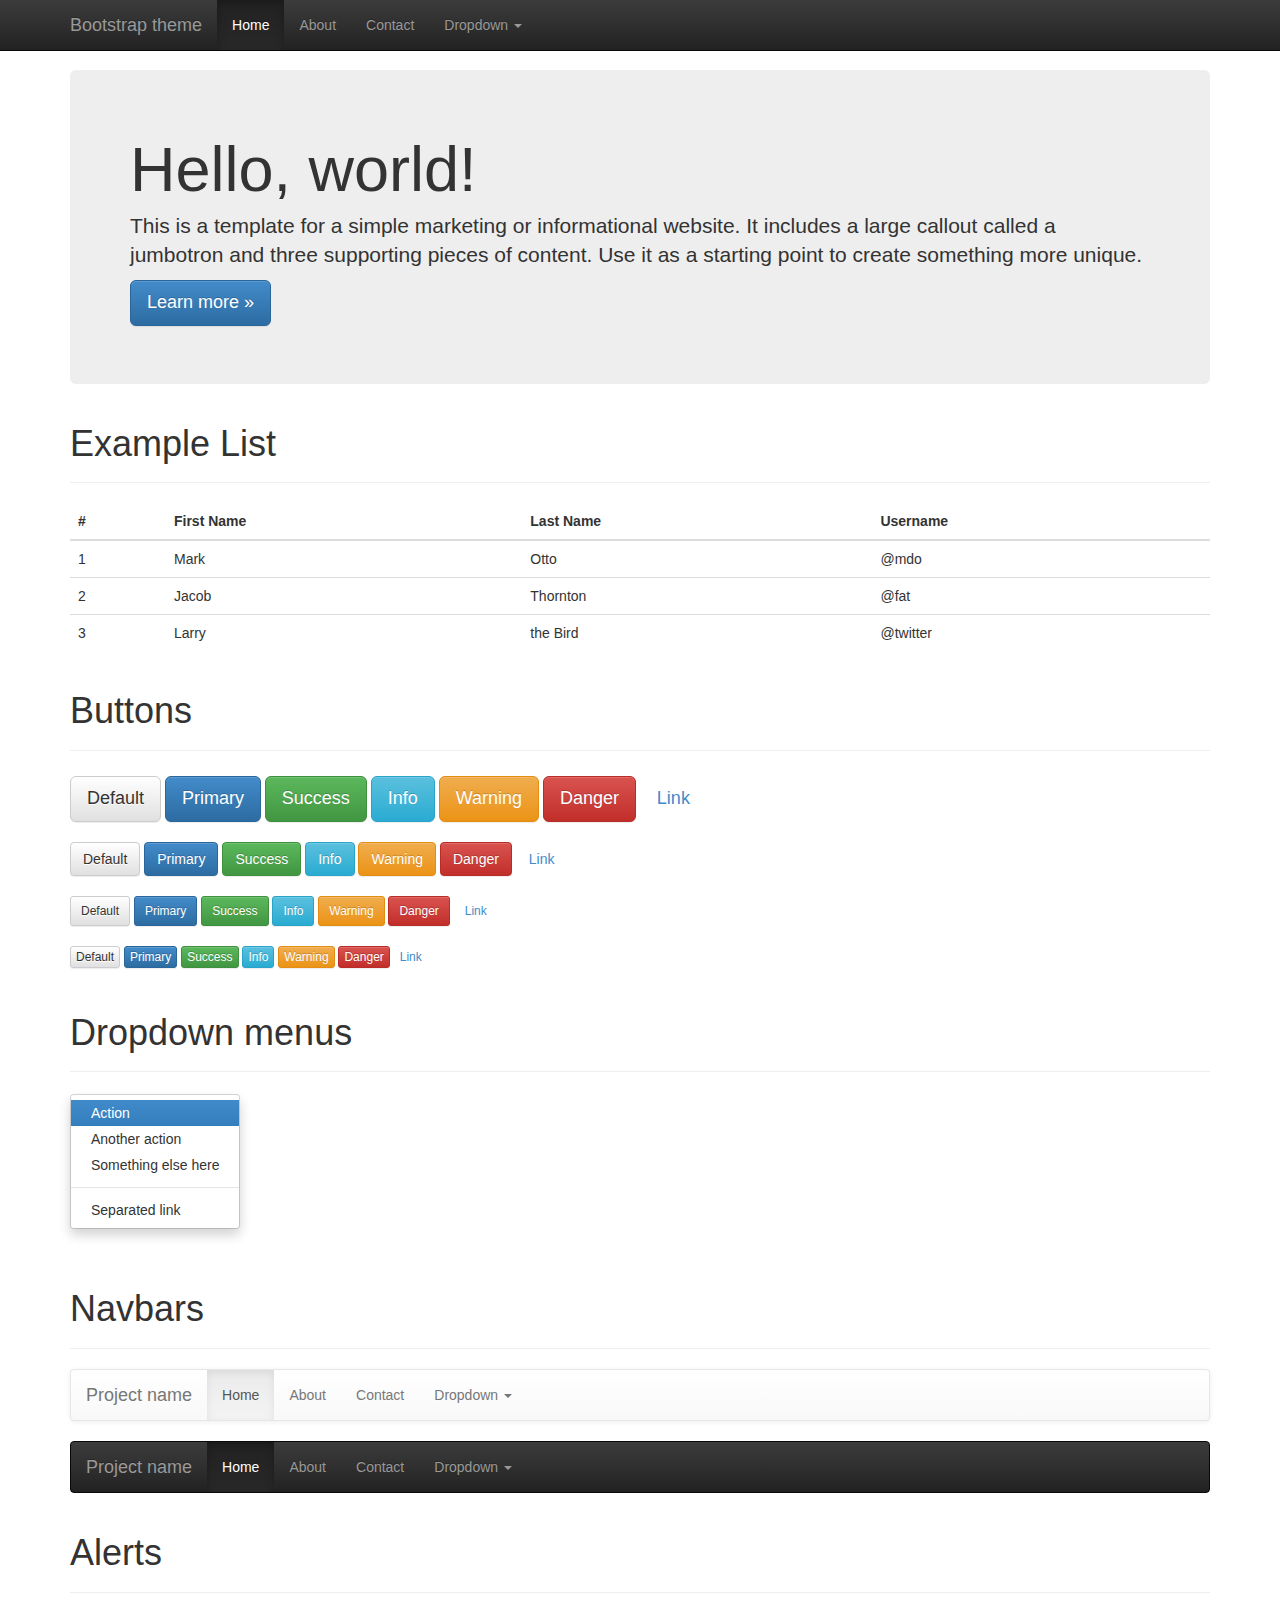
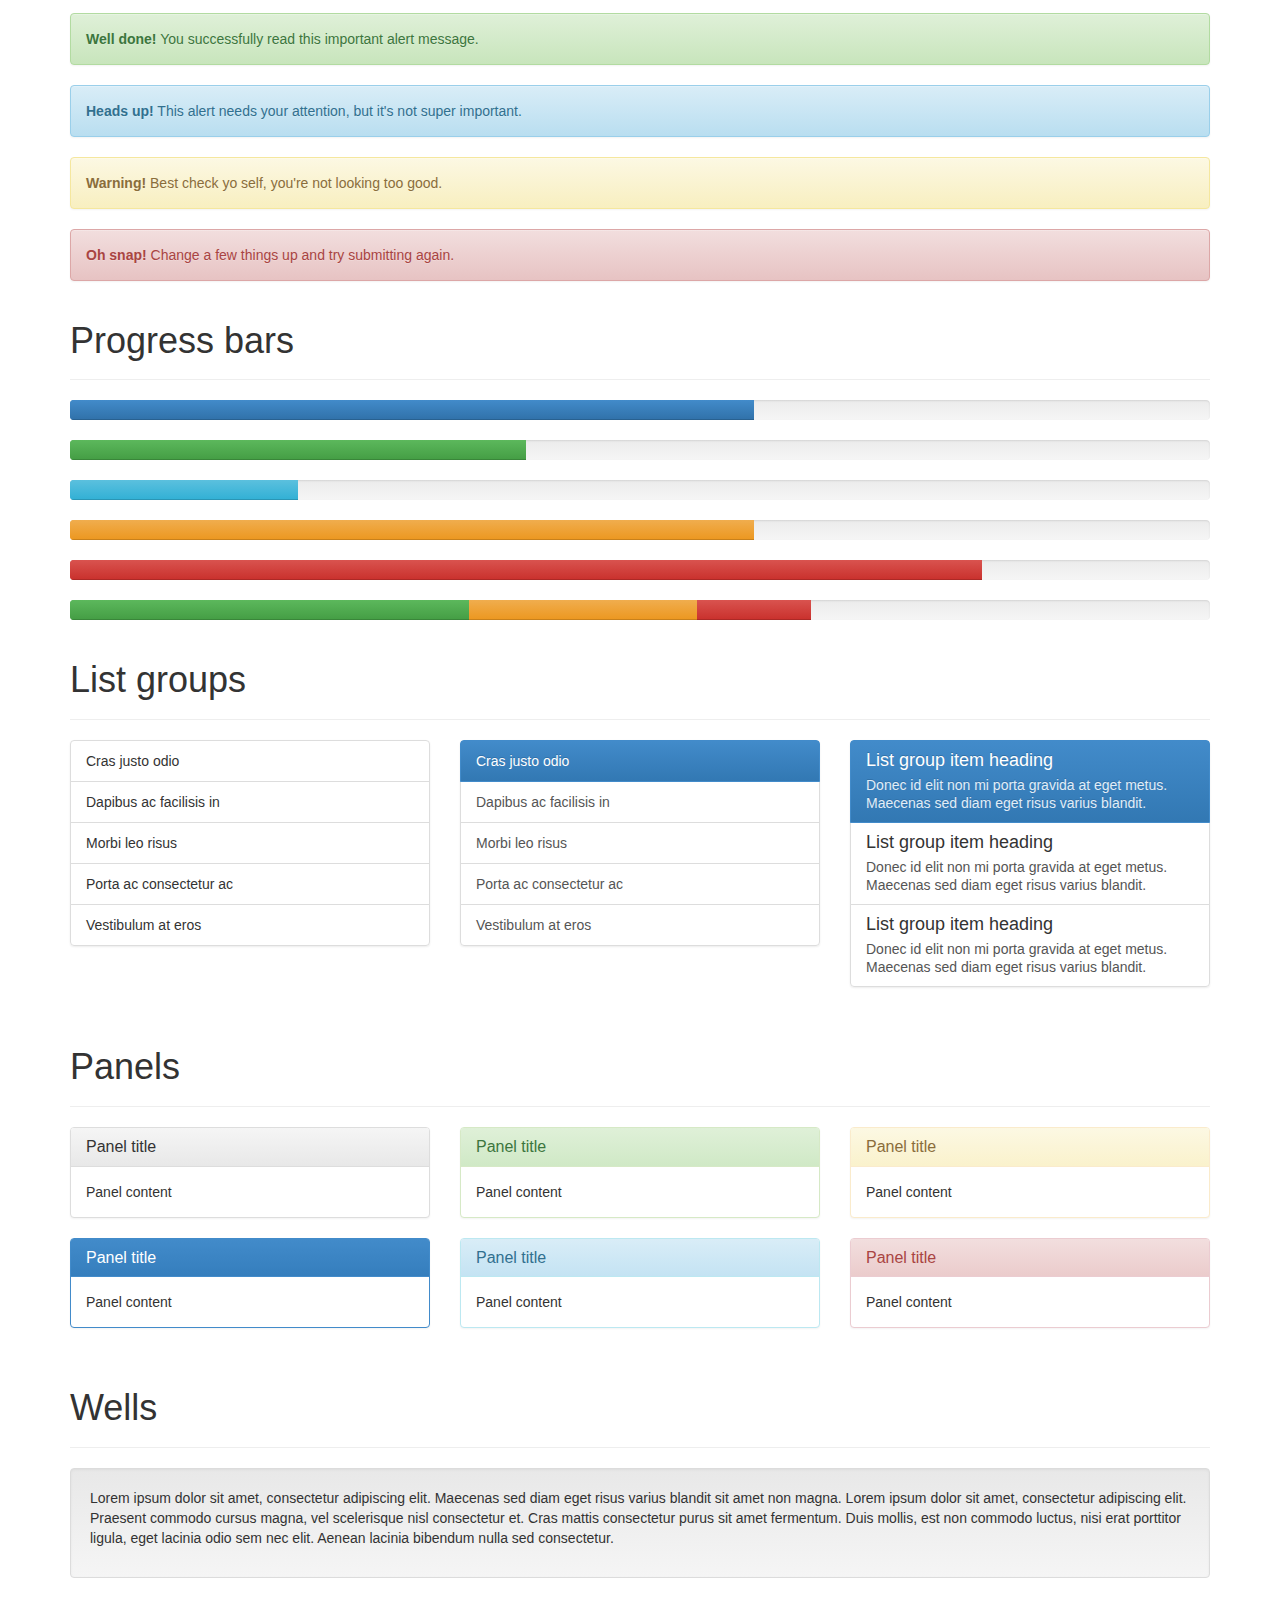
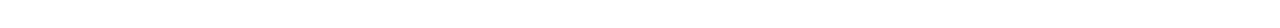
==== index.html @ 84d7231f "first commit" ====
<!DOCTYPE html>
<html lang="en">
  <head>
    <meta charset="utf-8">
    <meta http-equiv="X-UA-Compatible" content="IE=edge">
    <meta name="viewport" content="width=device-width, initial-scale=1.0">
    <meta name="description" content="">
    <meta name="author" content="">
    <link rel="shortcut icon" href="./icon/icon.jpg">

    <title>Grocery Store</title>

    <!-- Bootstrap core CSS -->
    <link href="./css/bootstrap.css" rel="stylesheet">
    <!-- Bootstrap theme -->
    <link href="./css/bootstrap-theme.min.css" rel="stylesheet">

    <!-- Custom styles for this template -->
    <link href="./css/theme.css" rel="stylesheet">

  </head>

  <body>

    <!-- Fixed navbar -->
    <div class="navbar navbar-inverse navbar-fixed-top" role="navigation">
      <div class="container">
        <div class="navbar-header">
          <button type="button" class="navbar-toggle" data-toggle="collapse" data-target=".navbar-collapse">
            <span class="sr-only">Toggle navigation</span>
            <span class="icon-bar"></span>
            <span class="icon-bar"></span>
            <span class="icon-bar"></span>
          </button>
          <a class="navbar-brand" href="#">Bootstrap theme</a>
        </div>
        <div class="navbar-collapse collapse">
          <ul class="nav navbar-nav">
            <li class="active"><a href="#">Home</a></li>
            <li><a href="#about">About</a></li>
            <li><a href="#contact">Contact</a></li>
            <li class="dropdown">
              <a href="#" class="dropdown-toggle" data-toggle="dropdown">Dropdown <b class="caret"></b></a>
              <ul class="dropdown-menu">
                <li><a href="#">Action</a></li>
                <li><a href="#">Another action</a></li>
                <li><a href="#">Something else here</a></li>
                <li class="divider"></li>
                <li class="dropdown-header">Nav header</li>
                <li><a href="#">Separated link</a></li>
                <li><a href="#">One more separated link</a></li>
              </ul>
            </li>
          </ul>
        </div><!--/.nav-collapse -->
      </div>
    </div>

    <div class="container theme-showcase">

      <!-- Main jumbotron for a primary marketing message or call to action -->
      <div class="jumbotron">
        <h1>Hello, world!</h1>
        <p>This is a template for a simple marketing or informational website. It includes a large callout called a jumbotron and three supporting pieces of content. Use it as a starting point to create something more unique.</p>
        <p><a href="#" class="btn btn-primary btn-lg" role="button">Learn more &raquo;</a></p>
      </div>

      <div class="page-header">
      	<h1>Example List</h1>
      </div>
      <p>
      	<table class="table table-hover">
        <thead>
          <tr>
            <th>#</th>
            <th>First Name</th>
            <th>Last Name</th>
            <th>Username</th>
          </tr>
        </thead>
        <tbody>
          <tr>
            <td>1</td>
            <td>Mark</td>
            <td>Otto</td>
            <td>@mdo</td>
          </tr>
          <tr>
            <td>2</td>
            <td>Jacob</td>
            <td>Thornton</td>
            <td>@fat</td>
          </tr>
          <tr>
            <td>3</td>
            <td>Larry</td>
            <td>the Bird</td>
            <td>@twitter</td>
          </tr>
        </tbody>
      </table>
      </P>

      <div class="page-header">
        <h1>Buttons</h1>
      </div>
      <p>
        <button type="button" class="btn btn-lg btn-default">Default</button>
        <button type="button" class="btn btn-lg btn-primary">Primary</button>
        <button type="button" class="btn btn-lg btn-success">Success</button>
        <button type="button" class="btn btn-lg btn-info">Info</button>
        <button type="button" class="btn btn-lg btn-warning">Warning</button>
        <button type="button" class="btn btn-lg btn-danger">Danger</button>
        <button type="button" class="btn btn-lg btn-link">Link</button>
      </p>
      <p>
        <button type="button" class="btn btn-default">Default</button>
        <button type="button" class="btn btn-primary">Primary</button>
        <button type="button" class="btn btn-success">Success</button>
        <button type="button" class="btn btn-info">Info</button>
        <button type="button" class="btn btn-warning">Warning</button>
        <button type="button" class="btn btn-danger">Danger</button>
        <button type="button" class="btn btn-link">Link</button>
      </p>
      <p>
        <button type="button" class="btn btn-sm btn-default">Default</button>
        <button type="button" class="btn btn-sm btn-primary">Primary</button>
        <button type="button" class="btn btn-sm btn-success">Success</button>
        <button type="button" class="btn btn-sm btn-info">Info</button>
        <button type="button" class="btn btn-sm btn-warning">Warning</button>
        <button type="button" class="btn btn-sm btn-danger">Danger</button>
        <button type="button" class="btn btn-sm btn-link">Link</button>
      </p>
      <p>
        <button type="button" class="btn btn-xs btn-default">Default</button>
        <button type="button" class="btn btn-xs btn-primary">Primary</button>
        <button type="button" class="btn btn-xs btn-success">Success</button>
        <button type="button" class="btn btn-xs btn-info">Info</button>
        <button type="button" class="btn btn-xs btn-warning">Warning</button>
        <button type="button" class="btn btn-xs btn-danger">Danger</button>
        <button type="button" class="btn btn-xs btn-link">Link</button>
      </p>

      <div class="page-header">
        <h1>Dropdown menus</h1>
      </div>
      <div class="dropdown theme-dropdown clearfix">
        <a id="dropdownMenu1" href="#" role="button" class="sr-only dropdown-toggle" data-toggle="dropdown">Dropdown <b class="caret"></b></a>
        <ul class="dropdown-menu" role="menu" aria-labelledby="dropdownMenu1">
          <li class="active" role="presentation"><a role="menuitem" tabindex="-1" href="#">Action</a></li>
          <li role="presentation"><a role="menuitem" tabindex="-1" href="#">Another action</a></li>
          <li role="presentation"><a role="menuitem" tabindex="-1" href="#">Something else here</a></li>
          <li role="presentation" class="divider"></li>
          <li role="presentation"><a role="menuitem" tabindex="-1" href="#">Separated link</a></li>
        </ul>
      </div>

      <div class="page-header">
        <h1>Navbars</h1>
      </div>

      <div class="navbar navbar-default">
        <div class="container">
          <div class="navbar-header">
            <button type="button" class="navbar-toggle" data-toggle="collapse" data-target=".navbar-collapse">
              <span class="sr-only">Toggle navigation</span>
              <span class="icon-bar"></span>
              <span class="icon-bar"></span>
              <span class="icon-bar"></span>
            </button>
            <a class="navbar-brand" href="#">Project name</a>
          </div>
          <div class="navbar-collapse collapse">
            <ul class="nav navbar-nav">
              <li class="active"><a href="#">Home</a></li>
              <li><a href="#about">About</a></li>
              <li><a href="#contact">Contact</a></li>
              <li class="dropdown">
                <a href="#" class="dropdown-toggle" data-toggle="dropdown">Dropdown <b class="caret"></b></a>
                <ul class="dropdown-menu">
                  <li><a href="#">Action</a></li>
                  <li><a href="#">Another action</a></li>
                  <li><a href="#">Something else here</a></li>
                  <li class="divider"></li>
                  <li class="dropdown-header">Nav header</li>
                  <li><a href="#">Separated link</a></li>
                  <li><a href="#">One more separated link</a></li>
                </ul>
              </li>
            </ul>
          </div><!--/.nav-collapse -->
        </div>
      </div>

      <div class="navbar navbar-inverse">
        <div class="container">
          <div class="navbar-header">
            <button type="button" class="navbar-toggle" data-toggle="collapse" data-target=".navbar-collapse">
              <span class="sr-only">Toggle navigation</span>
              <span class="icon-bar"></span>
              <span class="icon-bar"></span>
              <span class="icon-bar"></span>
            </button>
            <a class="navbar-brand" href="#">Project name</a>
          </div>
          <div class="navbar-collapse collapse">
            <ul class="nav navbar-nav">
              <li class="active"><a href="#">Home</a></li>
              <li><a href="#about">About</a></li>
              <li><a href="#contact">Contact</a></li>
              <li class="dropdown">
                <a href="#" class="dropdown-toggle" data-toggle="dropdown">Dropdown <b class="caret"></b></a>
                <ul class="dropdown-menu">
                  <li><a href="#">Action</a></li>
                  <li><a href="#">Another action</a></li>
                  <li><a href="#">Something else here</a></li>
                  <li class="divider"></li>
                  <li class="dropdown-header">Nav header</li>
                  <li><a href="#">Separated link</a></li>
                  <li><a href="#">One more separated link</a></li>
                </ul>
              </li>
            </ul>
          </div><!--/.nav-collapse -->
        </div>
      </div>

      <div class="page-header">
        <h1>Alerts</h1>
      </div>
      <div class="alert alert-success">
        <strong>Well done!</strong> You successfully read this important alert message.
      </div>
      <div class="alert alert-info">
        <strong>Heads up!</strong> This alert needs your attention, but it's not super important.
      </div>
      <div class="alert alert-warning">
        <strong>Warning!</strong> Best check yo self, you're not looking too good.
      </div>
      <div class="alert alert-danger">
        <strong>Oh snap!</strong> Change a few things up and try submitting again.
      </div>

      <div class="page-header">
        <h1>Progress bars</h1>
      </div>
      <div class="progress">
        <div class="progress-bar" role="progressbar" aria-valuenow="60" aria-valuemin="0" aria-valuemax="100" style="width: 60%;"><span class="sr-only">60% Complete</span></div>
      </div>
      <div class="progress">
        <div class="progress-bar progress-bar-success" role="progressbar" aria-valuenow="40" aria-valuemin="0" aria-valuemax="100" style="width: 40%"><span class="sr-only">40% Complete (success)</span></div>
      </div>
      <div class="progress">
        <div class="progress-bar progress-bar-info" role="progressbar" aria-valuenow="20" aria-valuemin="0" aria-valuemax="100" style="width: 20%"><span class="sr-only">20% Complete</span></div>
      </div>
      <div class="progress">
        <div class="progress-bar progress-bar-warning" role="progressbar" aria-valuenow="60" aria-valuemin="0" aria-valuemax="100" style="width: 60%"><span class="sr-only">60% Complete (warning)</span></div>
      </div>
      <div class="progress">
        <div class="progress-bar progress-bar-danger" role="progressbar" aria-valuenow="80" aria-valuemin="0" aria-valuemax="100" style="width: 80%"><span class="sr-only">80% Complete (danger)</span></div>
      </div>
      <div class="progress">
        <div class="progress-bar progress-bar-success" style="width: 35%"><span class="sr-only">35% Complete (success)</span></div>
        <div class="progress-bar progress-bar-warning" style="width: 20%"><span class="sr-only">20% Complete (warning)</span></div>
        <div class="progress-bar progress-bar-danger" style="width: 10%"><span class='sr-only'>10% Complete (danger)</span></div>
      </div>

      <div class="page-header">
        <h1>List groups</h1>
      </div>
      <div class="row">
        <div class="col-sm-4">
          <ul class="list-group">
            <li class="list-group-item">Cras justo odio</li>
            <li class="list-group-item">Dapibus ac facilisis in</li>
            <li class="list-group-item">Morbi leo risus</li>
            <li class="list-group-item">Porta ac consectetur ac</li>
            <li class="list-group-item">Vestibulum at eros</li>
          </ul>
        </div><!-- /.col-sm-4 -->
        <div class="col-sm-4">
          <div class="list-group">
            <a href="#" class="list-group-item active">
              Cras justo odio
            </a>
            <a href="#" class="list-group-item">Dapibus ac facilisis in</a>
            <a href="#" class="list-group-item">Morbi leo risus</a>
            <a href="#" class="list-group-item">Porta ac consectetur ac</a>
            <a href="#" class="list-group-item">Vestibulum at eros</a>
          </div>
        </div><!-- /.col-sm-4 -->
        <div class="col-sm-4">
          <div class="list-group">
            <a href="#" class="list-group-item active">
              <h4 class="list-group-item-heading">List group item heading</h4>
              <p class="list-group-item-text">Donec id elit non mi porta gravida at eget metus. Maecenas sed diam eget risus varius blandit.</p>
            </a>
            <a href="#" class="list-group-item">
              <h4 class="list-group-item-heading">List group item heading</h4>
              <p class="list-group-item-text">Donec id elit non mi porta gravida at eget metus. Maecenas sed diam eget risus varius blandit.</p>
            </a>
            <a href="#" class="list-group-item">
              <h4 class="list-group-item-heading">List group item heading</h4>
              <p class="list-group-item-text">Donec id elit non mi porta gravida at eget metus. Maecenas sed diam eget risus varius blandit.</p>
            </a>
          </div>
        </div><!-- /.col-sm-4 -->
      </div>

      <div class="page-header">
        <h1>Panels</h1>
      </div>
      <div class="row">
        <div class="col-sm-4">
          <div class="panel panel-default">
            <div class="panel-heading">
              <h3 class="panel-title">Panel title</h3>
            </div>
            <div class="panel-body">
              Panel content
            </div>
          </div>
          <div class="panel panel-primary">
            <div class="panel-heading">
              <h3 class="panel-title">Panel title</h3>
            </div>
            <div class="panel-body">
              Panel content
            </div>
          </div>
        </div><!-- /.col-sm-4 -->
        <div class="col-sm-4">
          <div class="panel panel-success">
            <div class="panel-heading">
              <h3 class="panel-title">Panel title</h3>
            </div>
            <div class="panel-body">
              Panel content
            </div>
          </div>
          <div class="panel panel-info">
            <div class="panel-heading">
              <h3 class="panel-title">Panel title</h3>
            </div>
            <div class="panel-body">
              Panel content
            </div>
          </div>
        </div><!-- /.col-sm-4 -->
        <div class="col-sm-4">
          <div class="panel panel-warning">
            <div class="panel-heading">
              <h3 class="panel-title">Panel title</h3>
            </div>
            <div class="panel-body">
              Panel content
            </div>
          </div>
          <div class="panel panel-danger">
            <div class="panel-heading">
              <h3 class="panel-title">Panel title</h3>
            </div>
            <div class="panel-body">
              Panel content
            </div>
          </div>
        </div><!-- /.col-sm-4 -->
      </div>

      <div class="page-header">
        <h1>Wells</h1>
      </div>
      <div class="well">
        <p>Lorem ipsum dolor sit amet, consectetur adipiscing elit. Maecenas sed diam eget risus varius blandit sit amet non magna. Lorem ipsum dolor sit amet, consectetur adipiscing elit. Praesent commodo cursus magna, vel scelerisque nisl consectetur et. Cras mattis consectetur purus sit amet fermentum. Duis mollis, est non commodo luctus, nisi erat porttitor ligula, eget lacinia odio sem nec elit. Aenean lacinia bibendum nulla sed consectetur.</p>
      </div>

    </div> <!-- /container -->

    <!-- Bootstrap core JavaScript
    ================================================== -->
    <!-- Placed at the end of the document so the pages load faster -->
    <script src="https://code.jquery.com/jquery-1.10.2.min.js"></script>
    <script src="./js/bootstrap.min.js"></script>
  </body>
</html>
---- css/theme.css ----
body {
  padding-top: 70px;
  padding-bottom: 30px;
}

.theme-dropdown .dropdown-menu {
  display: block;
  position: static;
  margin-bottom: 20px;
}

.theme-showcase > p > .btn {
  margin: 5px 0;
}
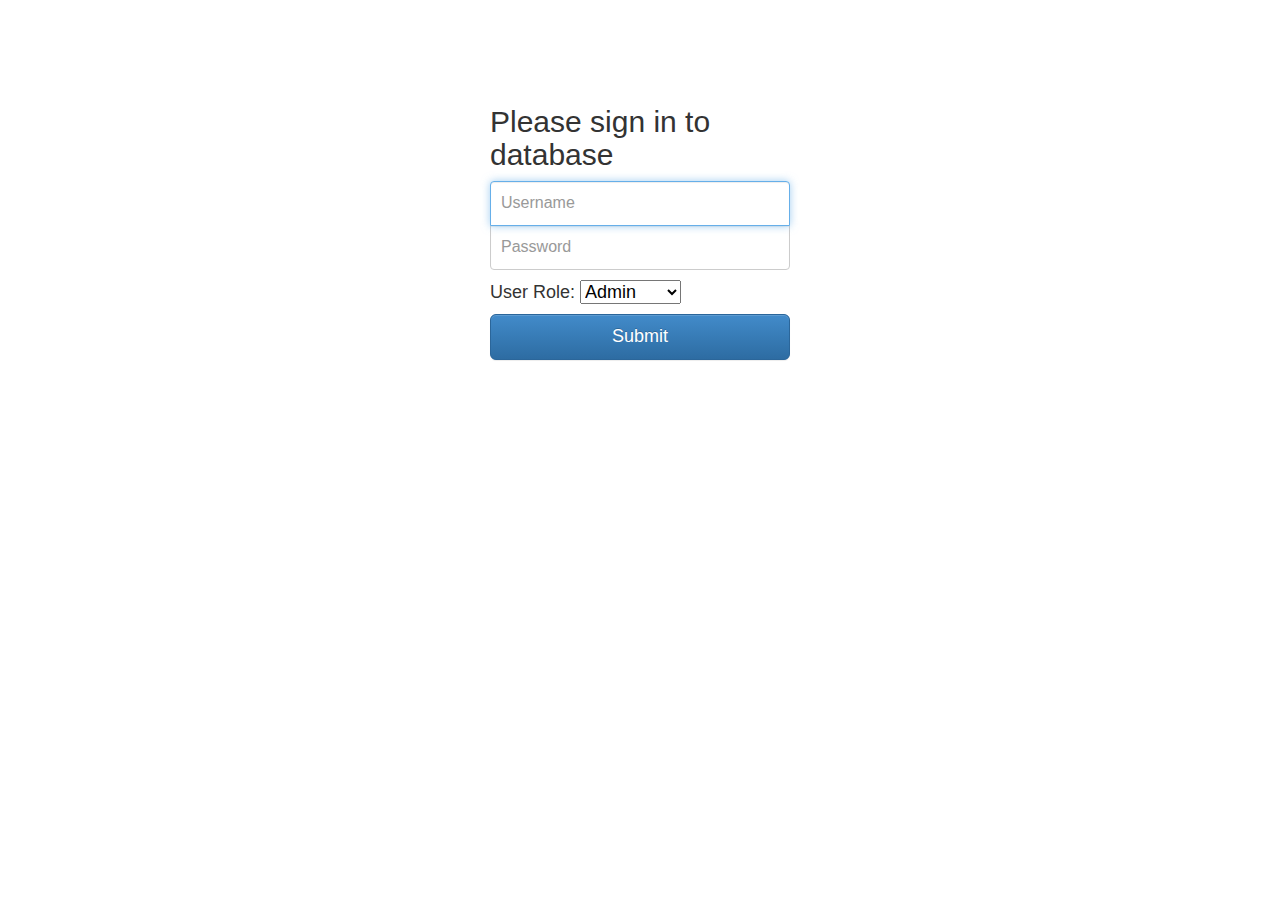
==== commit be920a46: "major changes..." ====
--- a/index.html
+++ b/index.html
@@ -1,386 +1,38 @@
-
-<!DOCTYPE html>
-<html lang="en">
-  <head>
-    <meta charset="utf-8">
-    <meta http-equiv="X-UA-Compatible" content="IE=edge">
-    <meta name="viewport" content="width=device-width, initial-scale=1.0">
-    <meta name="description" content="">
-    <meta name="author" content="">
-    <link rel="shortcut icon" href="./icon/icon.jpg">
-
-    <title>Grocery Store</title>
-
-    <!-- Bootstrap core CSS -->
-    <link href="./css/bootstrap.css" rel="stylesheet">
-    <!-- Bootstrap theme -->
-    <link href="./css/bootstrap-theme.min.css" rel="stylesheet">
-
-    <!-- Custom styles for this template -->
-    <link href="./css/theme.css" rel="stylesheet">
-
-  </head>
-
-  <body>
-
-    <!-- Fixed navbar -->
-    <div class="navbar navbar-inverse navbar-fixed-top" role="navigation">
-      <div class="container">
-        <div class="navbar-header">
-          <button type="button" class="navbar-toggle" data-toggle="collapse" data-target=".navbar-collapse">
-            <span class="sr-only">Toggle navigation</span>
-            <span class="icon-bar"></span>
-            <span class="icon-bar"></span>
-            <span class="icon-bar"></span>
-          </button>
-          <a class="navbar-brand" href="#">Bootstrap theme</a>
-        </div>
-        <div class="navbar-collapse collapse">
-          <ul class="nav navbar-nav">
-            <li class="active"><a href="#">Home</a></li>
-            <li><a href="#about">About</a></li>
-            <li><a href="#contact">Contact</a></li>
-            <li class="dropdown">
-              <a href="#" class="dropdown-toggle" data-toggle="dropdown">Dropdown <b class="caret"></b></a>
-              <ul class="dropdown-menu">
-                <li><a href="#">Action</a></li>
-                <li><a href="#">Another action</a></li>
-                <li><a href="#">Something else here</a></li>
-                <li class="divider"></li>
-                <li class="dropdown-header">Nav header</li>
-                <li><a href="#">Separated link</a></li>
-                <li><a href="#">One more separated link</a></li>
-              </ul>
-            </li>
-          </ul>
-        </div><!--/.nav-collapse -->
-      </div>
-    </div>
-
-    <div class="container theme-showcase">
-
-      <!-- Main jumbotron for a primary marketing message or call to action -->
-      <div class="jumbotron">
-        <h1>Hello, world!</h1>
-        <p>This is a template for a simple marketing or informational website. It includes a large callout called a jumbotron and three supporting pieces of content. Use it as a starting point to create something more unique.</p>
-        <p><a href="#" class="btn btn-primary btn-lg" role="button">Learn more &raquo;</a></p>
-      </div>
-
-      <div class="page-header">
-      	<h1>Example List</h1>
-      </div>
-      <p>
-      	<table class="table table-hover">
-        <thead>
-          <tr>
-            <th>#</th>
-            <th>First Name</th>
-            <th>Last Name</th>
-            <th>Username</th>
-          </tr>
-        </thead>
-        <tbody>
-          <tr>
-            <td>1</td>
-            <td>Mark</td>
-            <td>Otto</td>
-            <td>@mdo</td>
-          </tr>
-          <tr>
-            <td>2</td>
-            <td>Jacob</td>
-            <td>Thornton</td>
-            <td>@fat</td>
-          </tr>
-          <tr>
-            <td>3</td>
-            <td>Larry</td>
-            <td>the Bird</td>
-            <td>@twitter</td>
-          </tr>
-        </tbody>
-      </table>
-      </P>
-
-      <div class="page-header">
-        <h1>Buttons</h1>
-      </div>
-      <p>
-        <button type="button" class="btn btn-lg btn-default">Default</button>
-        <button type="button" class="btn btn-lg btn-primary">Primary</button>
-        <button type="button" class="btn btn-lg btn-success">Success</button>
-        <button type="button" class="btn btn-lg btn-info">Info</button>
-        <button type="button" class="btn btn-lg btn-warning">Warning</button>
-        <button type="button" class="btn btn-lg btn-danger">Danger</button>
-        <button type="button" class="btn btn-lg btn-link">Link</button>
-      </p>
-      <p>
-        <button type="button" class="btn btn-default">Default</button>
-        <button type="button" class="btn btn-primary">Primary</button>
-        <button type="button" class="btn btn-success">Success</button>
-        <button type="button" class="btn btn-info">Info</button>
-        <button type="button" class="btn btn-warning">Warning</button>
-        <button type="button" class="btn btn-danger">Danger</button>
-        <button type="button" class="btn btn-link">Link</button>
-      </p>
-      <p>
-        <button type="button" class="btn btn-sm btn-default">Default</button>
-        <button type="button" class="btn btn-sm btn-primary">Primary</button>
-        <button type="button" class="btn btn-sm btn-success">Success</button>
-        <button type="button" class="btn btn-sm btn-info">Info</button>
-        <button type="button" class="btn btn-sm btn-warning">Warning</button>
-        <button type="button" class="btn btn-sm btn-danger">Danger</button>
-        <button type="button" class="btn btn-sm btn-link">Link</button>
-      </p>
-      <p>
-        <button type="button" class="btn btn-xs btn-default">Default</button>
-        <button type="button" class="btn btn-xs btn-primary">Primary</button>
-        <button type="button" class="btn btn-xs btn-success">Success</button>
-        <button type="button" class="btn btn-xs btn-info">Info</button>
-        <button type="button" class="btn btn-xs btn-warning">Warning</button>
-        <button type="button" class="btn btn-xs btn-danger">Danger</button>
-        <button type="button" class="btn btn-xs btn-link">Link</button>
-      </p>
-
-      <div class="page-header">
-        <h1>Dropdown menus</h1>
-      </div>
-      <div class="dropdown theme-dropdown clearfix">
-        <a id="dropdownMenu1" href="#" role="button" class="sr-only dropdown-toggle" data-toggle="dropdown">Dropdown <b class="caret"></b></a>
-        <ul class="dropdown-menu" role="menu" aria-labelledby="dropdownMenu1">
-          <li class="active" role="presentation"><a role="menuitem" tabindex="-1" href="#">Action</a></li>
-          <li role="presentation"><a role="menuitem" tabindex="-1" href="#">Another action</a></li>
-          <li role="presentation"><a role="menuitem" tabindex="-1" href="#">Something else here</a></li>
-          <li role="presentation" class="divider"></li>
-          <li role="presentation"><a role="menuitem" tabindex="-1" href="#">Separated link</a></li>
-        </ul>
-      </div>
-
-      <div class="page-header">
-        <h1>Navbars</h1>
-      </div>
-
-      <div class="navbar navbar-default">
-        <div class="container">
-          <div class="navbar-header">
-            <button type="button" class="navbar-toggle" data-toggle="collapse" data-target=".navbar-collapse">
-              <span class="sr-only">Toggle navigation</span>
-              <span class="icon-bar"></span>
-              <span class="icon-bar"></span>
-              <span class="icon-bar"></span>
-            </button>
-            <a class="navbar-brand" href="#">Project name</a>
-          </div>
-          <div class="navbar-collapse collapse">
-            <ul class="nav navbar-nav">
-              <li class="active"><a href="#">Home</a></li>
-              <li><a href="#about">About</a></li>
-              <li><a href="#contact">Contact</a></li>
-              <li class="dropdown">
-                <a href="#" class="dropdown-toggle" data-toggle="dropdown">Dropdown <b class="caret"></b></a>
-                <ul class="dropdown-menu">
-                  <li><a href="#">Action</a></li>
-                  <li><a href="#">Another action</a></li>
-                  <li><a href="#">Something else here</a></li>
-                  <li class="divider"></li>
-                  <li class="dropdown-header">Nav header</li>
-                  <li><a href="#">Separated link</a></li>
-                  <li><a href="#">One more separated link</a></li>
-                </ul>
-              </li>
-            </ul>
-          </div><!--/.nav-collapse -->
-        </div>
-      </div>
-
-      <div class="navbar navbar-inverse">
-        <div class="container">
-          <div class="navbar-header">
-            <button type="button" class="navbar-toggle" data-toggle="collapse" data-target=".navbar-collapse">
-              <span class="sr-only">Toggle navigation</span>
-              <span class="icon-bar"></span>
-              <span class="icon-bar"></span>
-              <span class="icon-bar"></span>
-            </button>
-            <a class="navbar-brand" href="#">Project name</a>
-          </div>
-          <div class="navbar-collapse collapse">
-            <ul class="nav navbar-nav">
-              <li class="active"><a href="#">Home</a></li>
-              <li><a href="#about">About</a></li>
-              <li><a href="#contact">Contact</a></li>
-              <li class="dropdown">
-                <a href="#" class="dropdown-toggle" data-toggle="dropdown">Dropdown <b class="caret"></b></a>
-                <ul class="dropdown-menu">
-                  <li><a href="#">Action</a></li>
-                  <li><a href="#">Another action</a></li>
-                  <li><a href="#">Something else here</a></li>
-                  <li class="divider"></li>
-                  <li class="dropdown-header">Nav header</li>
-                  <li><a href="#">Separated link</a></li>
-                  <li><a href="#">One more separated link</a></li>
-                </ul>
-              </li>
-            </ul>
-          </div><!--/.nav-collapse -->
-        </div>
-      </div>
-
-      <div class="page-header">
-        <h1>Alerts</h1>
-      </div>
-      <div class="alert alert-success">
-        <strong>Well done!</strong> You successfully read this important alert message.
-      </div>
-      <div class="alert alert-info">
-        <strong>Heads up!</strong> This alert needs your attention, but it's not super important.
-      </div>
-      <div class="alert alert-warning">
-        <strong>Warning!</strong> Best check yo self, you're not looking too good.
-      </div>
-      <div class="alert alert-danger">
-        <strong>Oh snap!</strong> Change a few things up and try submitting again.
-      </div>
-
-      <div class="page-header">
-        <h1>Progress bars</h1>
-      </div>
-      <div class="progress">
-        <div class="progress-bar" role="progressbar" aria-valuenow="60" aria-valuemin="0" aria-valuemax="100" style="width: 60%;"><span class="sr-only">60% Complete</span></div>
-      </div>
-      <div class="progress">
-        <div class="progress-bar progress-bar-success" role="progressbar" aria-valuenow="40" aria-valuemin="0" aria-valuemax="100" style="width: 40%"><span class="sr-only">40% Complete (success)</span></div>
-      </div>
-      <div class="progress">
-        <div class="progress-bar progress-bar-info" role="progressbar" aria-valuenow="20" aria-valuemin="0" aria-valuemax="100" style="width: 20%"><span class="sr-only">20% Complete</span></div>
-      </div>
-      <div class="progress">
-        <div class="progress-bar progress-bar-warning" role="progressbar" aria-valuenow="60" aria-valuemin="0" aria-valuemax="100" style="width: 60%"><span class="sr-only">60% Complete (warning)</span></div>
-      </div>
-      <div class="progress">
-        <div class="progress-bar progress-bar-danger" role="progressbar" aria-valuenow="80" aria-valuemin="0" aria-valuemax="100" style="width: 80%"><span class="sr-only">80% Complete (danger)</span></div>
-      </div>
-      <div class="progress">
-        <div class="progress-bar progress-bar-success" style="width: 35%"><span class="sr-only">35% Complete (success)</span></div>
-        <div class="progress-bar progress-bar-warning" style="width: 20%"><span class="sr-only">20% Complete (warning)</span></div>
-        <div class="progress-bar progress-bar-danger" style="width: 10%"><span class='sr-only'>10% Complete (danger)</span></div>
-      </div>
-
-      <div class="page-header">
-        <h1>List groups</h1>
-      </div>
-      <div class="row">
-        <div class="col-sm-4">
-          <ul class="list-group">
-            <li class="list-group-item">Cras justo odio</li>
-            <li class="list-group-item">Dapibus ac facilisis in</li>
-            <li class="list-group-item">Morbi leo risus</li>
-            <li class="list-group-item">Porta ac consectetur ac</li>
-            <li class="list-group-item">Vestibulum at eros</li>
-          </ul>
-        </div><!-- /.col-sm-4 -->
-        <div class="col-sm-4">
-          <div class="list-group">
-            <a href="#" class="list-group-item active">
-              Cras justo odio
-            </a>
-            <a href="#" class="list-group-item">Dapibus ac facilisis in</a>
-            <a href="#" class="list-group-item">Morbi leo risus</a>
-            <a href="#" class="list-group-item">Porta ac consectetur ac</a>
-            <a href="#" class="list-group-item">Vestibulum at eros</a>
-          </div>
-        </div><!-- /.col-sm-4 -->
-        <div class="col-sm-4">
-          <div class="list-group">
-            <a href="#" class="list-group-item active">
-              <h4 class="list-group-item-heading">List group item heading</h4>
-              <p class="list-group-item-text">Donec id elit non mi porta gravida at eget metus. Maecenas sed diam eget risus varius blandit.</p>
-            </a>
-            <a href="#" class="list-group-item">
-              <h4 class="list-group-item-heading">List group item heading</h4>
-              <p class="list-group-item-text">Donec id elit non mi porta gravida at eget metus. Maecenas sed diam eget risus varius blandit.</p>
-            </a>
-            <a href="#" class="list-group-item">
-              <h4 class="list-group-item-heading">List group item heading</h4>
-              <p class="list-group-item-text">Donec id elit non mi porta gravida at eget metus. Maecenas sed diam eget risus varius blandit.</p>
-            </a>
-          </div>
-        </div><!-- /.col-sm-4 -->
-      </div>
-
-      <div class="page-header">
-        <h1>Panels</h1>
-      </div>
-      <div class="row">
-        <div class="col-sm-4">
-          <div class="panel panel-default">
-            <div class="panel-heading">
-              <h3 class="panel-title">Panel title</h3>
-            </div>
-            <div class="panel-body">
-              Panel content
-            </div>
-          </div>
-          <div class="panel panel-primary">
-            <div class="panel-heading">
-              <h3 class="panel-title">Panel title</h3>
-            </div>
-            <div class="panel-body">
-              Panel content
-            </div>
-          </div>
-        </div><!-- /.col-sm-4 -->
-        <div class="col-sm-4">
-          <div class="panel panel-success">
-            <div class="panel-heading">
-              <h3 class="panel-title">Panel title</h3>
-            </div>
-            <div class="panel-body">
-              Panel content
-            </div>
-          </div>
-          <div class="panel panel-info">
-            <div class="panel-heading">
-              <h3 class="panel-title">Panel title</h3>
-            </div>
-            <div class="panel-body">
-              Panel content
-            </div>
-          </div>
-        </div><!-- /.col-sm-4 -->
-        <div class="col-sm-4">
-          <div class="panel panel-warning">
-            <div class="panel-heading">
-              <h3 class="panel-title">Panel title</h3>
-            </div>
-            <div class="panel-body">
-              Panel content
-            </div>
-          </div>
-          <div class="panel panel-danger">
-            <div class="panel-heading">
-              <h3 class="panel-title">Panel title</h3>
-            </div>
-            <div class="panel-body">
-              Panel content
-            </div>
-          </div>
-        </div><!-- /.col-sm-4 -->
-      </div>
-
-      <div class="page-header">
-        <h1>Wells</h1>
-      </div>
-      <div class="well">
-        <p>Lorem ipsum dolor sit amet, consectetur adipiscing elit. Maecenas sed diam eget risus varius blandit sit amet non magna. Lorem ipsum dolor sit amet, consectetur adipiscing elit. Praesent commodo cursus magna, vel scelerisque nisl consectetur et. Cras mattis consectetur purus sit amet fermentum. Duis mollis, est non commodo luctus, nisi erat porttitor ligula, eget lacinia odio sem nec elit. Aenean lacinia bibendum nulla sed consectetur.</p>
-      </div>
-
-    </div> <!-- /container -->
-
-    <!-- Bootstrap core JavaScript
-    ================================================== -->
-    <!-- Placed at the end of the document so the pages load faster -->
-    <script src="https://code.jquery.com/jquery-1.10.2.min.js"></script>
-    <script src="./js/bootstrap.min.js"></script>
-  </body>
-</html>
+<!DOCTYPE html>
+<html>
+<head>
+    <meta charset="utf-8">
+    <meta http-equiv="X-UA-Compatible" content="IE=edge">
+    <meta name="viewport" content="width=device-width, initial-scale=1.0">
+    <meta name="description" content="">
+    <meta name="author" content="">
+    <link rel="shortcut icon" href="./icon/icon.jpg">
+    <link href="./css/signin.css"	rel="stylesheet">
+
+    <title>Grocery Store</title>
+
+    <link href="./css/bootstrap.css" rel="stylesheet">
+    <link href="./css/bootstrap-theme.min.css" rel="stylesheet">
+    <link href="./css/theme.css" rel="stylesheet">
+
+  </head>
+	<body>
+		<div class="container">
+
+			<form class="form-signin" action="redirect.php" method="post"  role="form">
+				<h2 class="form-signin-heading">Please sign in to database</h2>
+				<input type="text" name="user" class="form-control" placeholder="Username" required autofocus>
+				<input type="password" name="pwd" class="form-control" placeholder="Password" required>
+				<h4> User Role: <select name="job" size="1" Font size="2">
+				<option value="admin" selected>Admin</option>
+				<option value="customer">Customer</option>
+				<option value="manager">Manager</option>
+				<option value="cashier">Cashier</option>
+				<option value="stocker">Stocker</option>
+				</select></h4>
+				<input type="submit" value="Submit" class="btn btn-lg btn-primary btn-block">
+				
+			</form>
+		</div>
+	</body>
+</html>
--- a/css/signin.css
+++ b/css/signin.css
@@ -0,0 +1,40 @@
+body {
+  padding-top: 40px;
+    padding-bottom: 40px;
+      background-color: #eee;
+}
+
+.form-signin {
+  max-width: 330px;
+    padding: 15px;
+      margin: 0 auto;
+}
+.form-signin .form-signin-heading,
+.form-signin .checkbox {
+  margin-bottom: 10px;
+}
+.form-signin .checkbox {
+  font-weight: normal;
+}
+.form-signin .form-control {
+  position: relative;
+    font-size: 16px;
+      height: auto;
+        padding: 10px;
+          -webkit-box-sizing: border-box;
+               -moz-box-sizing: border-box;
+                         box-sizing: border-box;
+}
+.form-signin .form-control:focus {
+  z-index: 2;
+}
+.form-signin input[type="text"] {
+  margin-bottom: -1px;
+    border-bottom-left-radius: 0;
+      border-bottom-right-radius: 0;
+}
+.form-signin input[type="password"] {
+  margin-bottom: 10px;
+    border-top-left-radius: 0;
+      border-top-right-radius: 0;
+}
